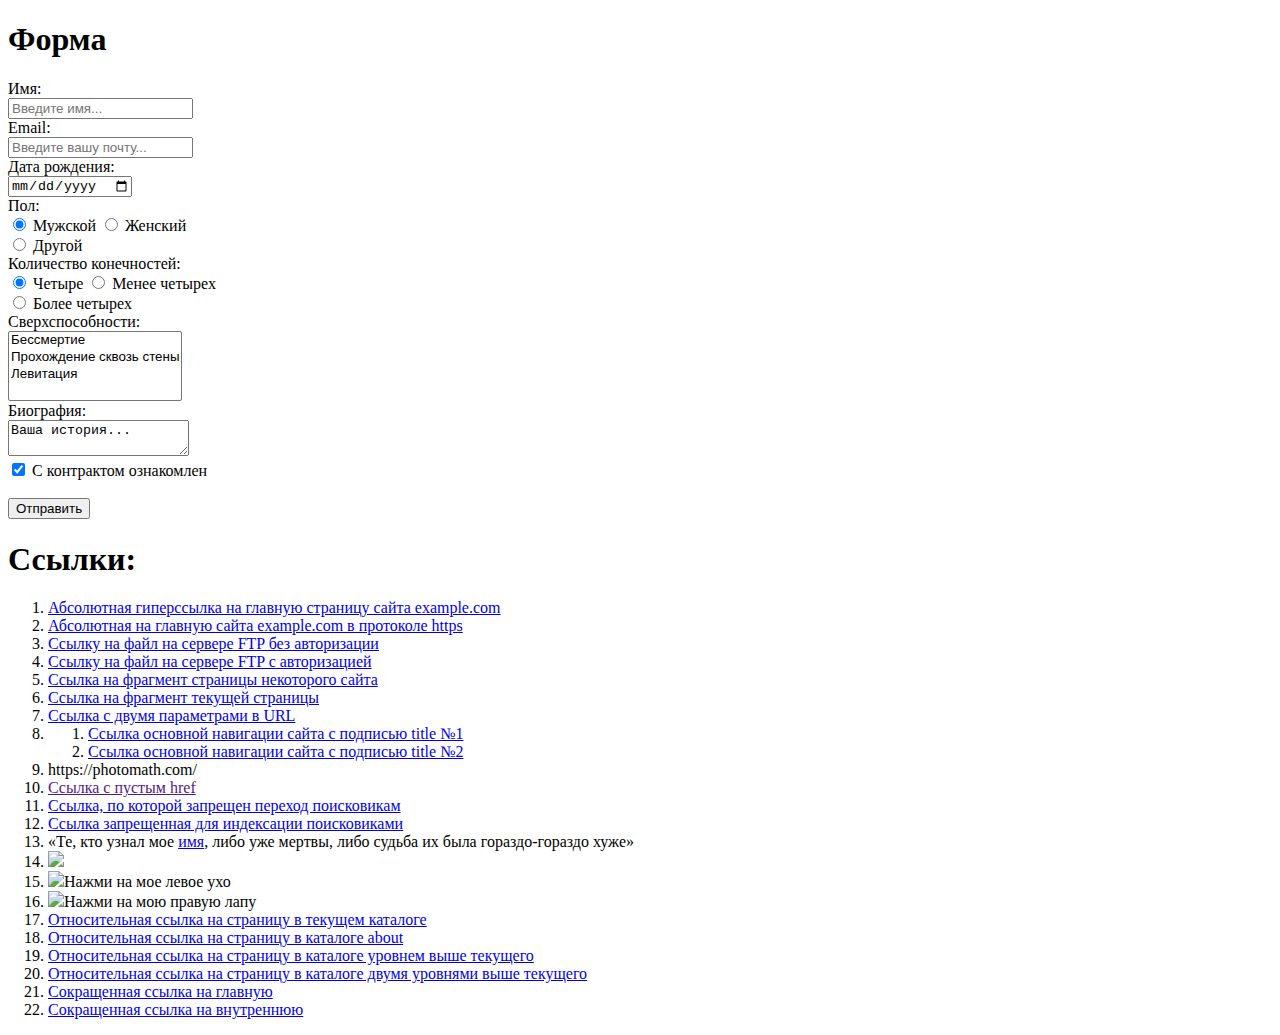
==== index.html @ 545aab90 "w1" ====
<!DOCTYPE html>

<html>

<html lang="ru">

  <head>
   <title>Ссылки и форма</title>
  </head>

  <body>

    <h1 id="a1">Форма</h1>

    <form action="/"
      method="POST">

      <label>
        Имя:<br />
        <input name="field-name-1"
          placeholder="Введите имя... " />
      </label><br />

      <label>
        Email:<br />
        <input name="field-email"
          type="email"
          placeholder="Введите вашу почту..." />
      </label><br />

      <label>
        Дата рождения:<br />
        <input name="field-date"
          value="0000-11-11"
          type="date" />
      </label><br />

      Пол:<br />
      <label><input type="radio" checked="checked"
        name="radio-group-1" value="Значение1" />
        Мужской</label>
      <label><input type="radio"
        name="radio-group-1" value="Значение2" />
        Женский</label><br />
      <label><input type="radio"
        name="radio-group-1" value="Значение3" />
        Другой</label><br />

      Количество конечностей:<br />
      <label><input type="radio" checked="checked"
        name="radio-group-2" value="Значение1" />
        Четыре</label>
      <label><input type="radio"
        name="radio-group-2" value="Значение2" />
        Менее четырех</label><br />
      <label><input type="radio"
        name="radio-group-2" value="Значение3" />
        Более четырех</label><br />

      <label>
        Сверхспособности:
        <br />
        <select name="field-name-4[]"
          multiple="multiple">
          <option value="Значение1">Бессмертие</option>
          <option value="Значение2">Прохождение сквозь стены</option>
          <option value="Значение3">Левитация</option>
        </select>
      </label><br />

      <label>
        Биография:<br />
        <textarea name="field-name-2">Ваша история...</textarea>
      </label><br />


      <label><input type="checkbox" checked="checked"
        name="check-1" />
        C контрактом ознакомлен</label><br />

      <br /><input type="submit" value="Отправить" />
    </form>

    <h1 id="a2">Ссылки:</h1>

    <ol> 
     <li><a href="http://example.com/">Абсолютная гиперссылка на главную страницу сайта example.com</a></li> 
     <li><a href="https://example.com/">Абсолютная на главную сайта example.com в протоколе https</a></li>
     <li><a href="ftp://example.com/Temp/top%20secret.txt">Ссылку на файл на сервере FTP без авторизации</a></li>
     <li><a href="ftp://log:qwerty@example.com/Temp/top%20secret.txt">Ссылку на файл на сервере FTP с авторизацией</a></li>
     <li><a href="https://aternos.org/:ru/#:~:text=Ваш%20личный%20Minecraft%20сервер">Cсылка на фрагмент страницы некоторого сайта</a></li>
     <li><a href="#a1">Ссылка на фрагмент текущей страницы</a></li>
     <li><a href="https://market.yandex.ru/search?cvredirect=2&text=umbrella&local-offers-first=0&page=2">Ссылка с двумя параметрами в URL</a></li>
<!-- немного перебор с количеством параметров, но думаю сойдет =) -->
     <li>
         <ol>
          <li><a href="#a1" title="Тут хранится золото">Ссылка основной навигации сайта с подписью title №1</a></li>
          <li><a href="#a2" title="А вот сюда вход только платно">Ссылка основной навигации сайта с подписью title №2</a></li>
         </ol></li>
     <li><a title="Можно и без этого тайтла, но почему бы и да">https://photomath.com/</a></li>
     <li><a href="">Ссылка с пустым href</a></li>
     <li><a href="http://example.com/" rel="nofollow">Ссылка, по которой запрещен переход поисковикам</a></li>
     <li><!--noindex--><a href="http://example.com/">Ссылка запрещенная для индексации поисковиками</a><!--/noindex--></li>
     <li>«Те, кто узнал мое <a href="https://vedmak.fandom.com/wiki/Гюнтер_о%27Дим">имя</a>, либо уже мертвы, либо судьба их была гораздо-гораздо хуже»</li>
     <li><a href="http://example.com/"><img src="https://www.upload.ee/image/14516612/champ.png"></a></li>
     <li><map name="rect1"><area shape="rect" coords="14,14,40,40" href="http://example.com/" alt="Подсказка"></map><img src="https://www.upload.ee/image/14498112/46x73.jpg" usemap="#rect1">Нажми на мое левое ухо</li>
     <li><map name="circle1"><area shape="circle" coords="17,66,5" href="http://example.com/" alt="Подсказка"></map><img src="https://www.upload.ee/image/14498112/46x73.jpg" usemap="#circle1">Нажми на мою правую лапу</li>
     <li><a href="index.html">Относительная ссылка на страницу в текущем каталоге</a></li>
     <li><a href="./about/index.html">Относительная ссылка на страницу в каталоге about</a></li>
     <li><a href="./">Относительная ссылка на страницу в каталоге уровнем выше текущего</a></li>
     <li><a href="../">Относительная ссылка на страницу в каталоге двумя уровнями выше текущего</a></li>
     <li><a href="/">Сокращенная ссылка на главную</a></li>
     <li><a href="/qwerty">Сокращенная ссылка на внутреннюю</a></li>
    </ol> 
  </body>

</html>
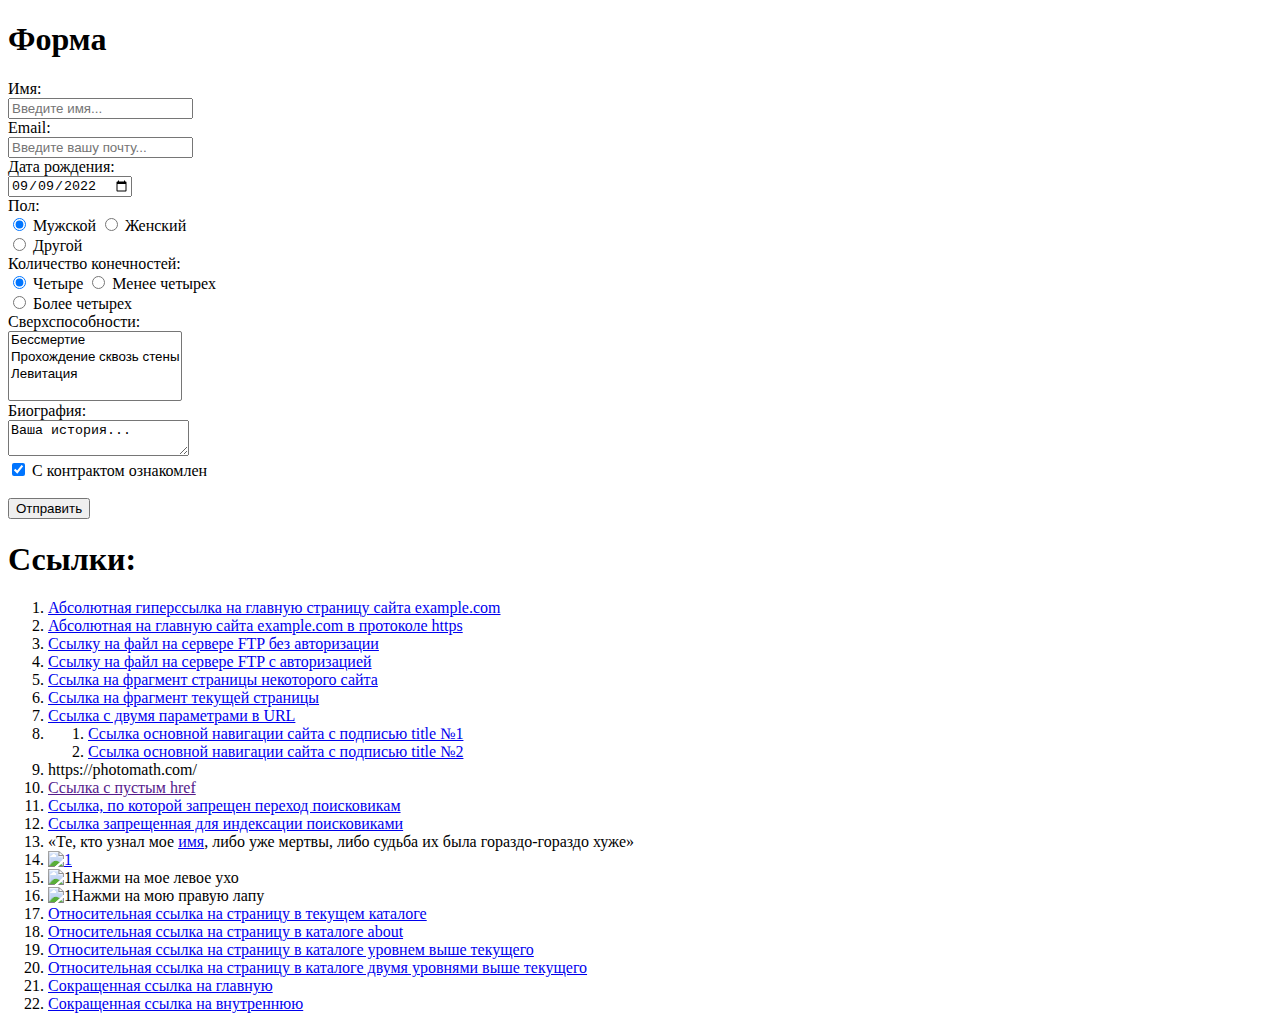
==== commit d73128dd: "Update index.html" ====
--- a/index.html
+++ b/index.html
@@ -1,6 +1,4 @@
 <!DOCTYPE html>
-
-<html>
 
 <html lang="ru">
 
@@ -31,7 +29,7 @@
       <label>
         Дата рождения:<br />
         <input name="field-date"
-          value="0000-11-11"
+          value="2022-09-09"
           type="date" />
       </label><br />
 
@@ -102,9 +100,9 @@
      <li><a href="http://example.com/" rel="nofollow">Ссылка, по которой запрещен переход поисковикам</a></li>
      <li><!--noindex--><a href="http://example.com/">Ссылка запрещенная для индексации поисковиками</a><!--/noindex--></li>
      <li>«Те, кто узнал мое <a href="https://vedmak.fandom.com/wiki/Гюнтер_о%27Дим">имя</a>, либо уже мертвы, либо судьба их была гораздо-гораздо хуже»</li>
-     <li><a href="http://example.com/"><img src="https://www.upload.ee/image/14516612/champ.png"></a></li>
-     <li><map name="rect1"><area shape="rect" coords="14,14,40,40" href="http://example.com/" alt="Подсказка"></map><img src="https://www.upload.ee/image/14498112/46x73.jpg" usemap="#rect1">Нажми на мое левое ухо</li>
-     <li><map name="circle1"><area shape="circle" coords="17,66,5" href="http://example.com/" alt="Подсказка"></map><img src="https://www.upload.ee/image/14498112/46x73.jpg" usemap="#circle1">Нажми на мою правую лапу</li>
+     <li><a href="http://example.com/"><img src="https://www.upload.ee/image/14516612/champ.png" alt="1"></a></li>
+     <li><map name="rect1"><area shape="rect" coords="14,14,40,40" href="http://example.com/" alt="Подсказка"></map><img src="https://www.upload.ee/image/14498112/46x73.jpg" alt="1" usemap="#rect1">Нажми на мое левое ухо</li>
+     <li><map name="circle1"><area shape="circle" coords="17,66,5" href="http://example.com/" alt="Подсказка"></map><img src="https://www.upload.ee/image/14498112/46x73.jpg" alt="1" usemap="#circle1">Нажми на мою правую лапу</li>
      <li><a href="index.html">Относительная ссылка на страницу в текущем каталоге</a></li>
      <li><a href="./about/index.html">Относительная ссылка на страницу в каталоге about</a></li>
      <li><a href="./">Относительная ссылка на страницу в каталоге уровнем выше текущего</a></li>
